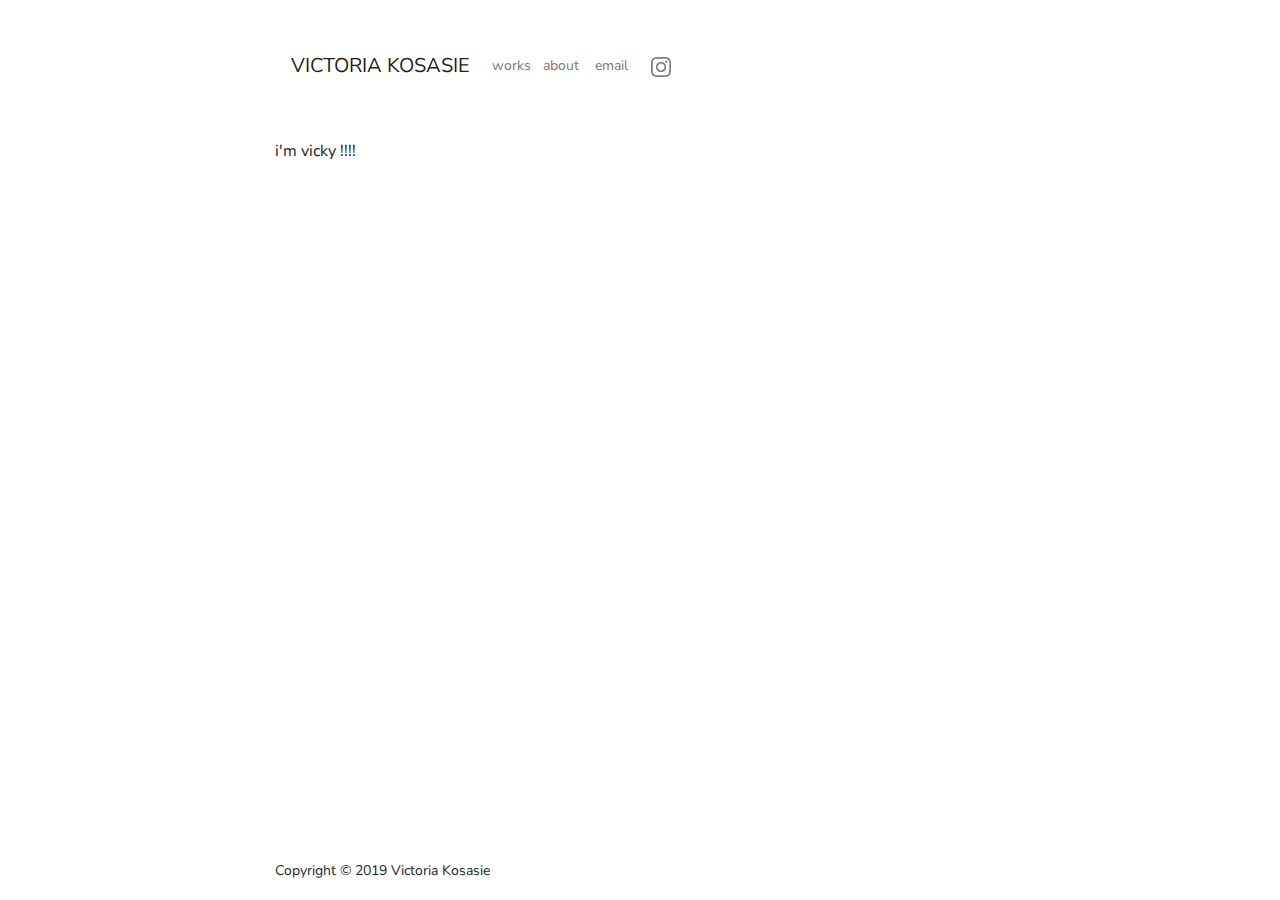
==== bio.html @ 376a6038 "favicon" ====
<!DOCTYPE html>
<html lang="en">
    <head>
        <meta charset="utf-8">
        <meta name="viewport" content="width=device-width, initial-scale=0.9">
        <title>Victoria Kosasie</title>

        <!-- Stylesheets -->
        <link rel="stylesheet" href="https://stackpath.bootstrapcdn.com/bootstrap/4.3.1/css/bootstrap.min.css" integrity="sha384-ggOyR0iXCbMQv3Xipma34MD+dH/1fQ784/j6cY/iJTQUOhcWr7x9JvoRxT2MZw1T" crossorigin="anonymous">
        <link rel="stylesheet" href="css/stylesheet.css">

        <!--Favicon-->
        <link rel="shortcut icon" href="photos/logo-red.gif" type="image/x-icon">

        <!-- Fonts -->
        <link href="https://fonts.googleapis.com/css?family=Nunito+Sans&display=swap" rel="stylesheet">
    </head>

    <body>
        <header>
            <div class="container">
                <div class="row">
                    <div class="col-2"></div>
                    <div class="col-8">
                        <nav class="navbar navbar-expand-lg navbar-light">
                            <a class="navbar-brand" href="index.html">VICTORIA KOSASIE</a>
                            <ul>
                                <li><a href="works.html">works</a></li>
                                <li><a href="#">about</a>
                                    <ul>
                                        <li><a href="cv.html">CV</a></li>
                                        <li><a href="bio.html">bio</a></li>
                                    </ul>
                                </li>
                                <li><a href="mailto:vkosasie@gmail.com"><i class="fas fa-envelope hvr-grow"></i>email</a></li>
                                <li>
                                    <a href="http://instagram.com/victoria.kosasie">
                                        <img src="photos/instagram-logo.gif" alt="Instagram logo" style="width:20px;height:20px;border:0;" id="ig-logo" target="_blank">
                                    </a>
                            </ul>
                        </nav>
                    </div>
                    <div class="col-2"></div>
                </div>
            </div>
        </header>

        <section>
            <div class="container">
                <div class="row">
                    <div class="col-2"></div>
                    <div class="col-8">
                        <p>i'm vicky !!!!</p>
                    </div>
                    <div class="col-2"></div>
                </div>
            </div>
        </section>

        <footer>
                <div class="container">
                    <div class="row">
                        <div class="col-2"></div>
                        <div class="col-8">
                            <p>Copyright &copy; 2019 Victoria Kosasie</p>
                        </div>
                        <div class="col-2"></div>
                    </div>
                </div>
        </footer>


    </body>
</html>
---- css/stylesheet.css ----
html {
    height: 100%;
    min-height: 100%;
    overflow-y: hidden;
}

header {
    width: 100%;
    margin-top: 3%; 
    margin-bottom: 3.5%;
    font-family: 'Nunito Sans', sans-serif ;
 }

 body {
    font-family: 'Nunito Sans', sans-serif ;
 }

 body h6 {
     font-size: 12px;
     color: rgb(121, 120, 114)
 }

.img-fluid{
    display: block;
    margin-left: auto;
    margin-right: auto;
    width: 100%;
  }

#ig-logo{
    opacity: 0.5;
}

#ig-logo:hover{
    opacity: 1;
}

 ul {
    margin: 0px;
    padding: 0px;
    list-style: none;


   }
   
   ul li {
    float: left;
    width: 50px;
    height: 20px;
    line-height: 20px;
    text-align: center;
    font-size: 14px;
   }
   
   ul li a {
    text-decoration: none;
    color: rgb(121, 120, 114);
    display: block;
   }
   
   ul li a:hover {
    color: black;
   }

   ul li ul li{
    display: none;
   }
   
   ul li:hover ul li {
    display: block;
   }


footer {
    position: absolute;
    bottom: 0;
    width: 100%;
    height: 40px;   /* Height of the footer */
    font-family: 'Nunito Sans', sans-serif ;
    font-size: 14px;
 }
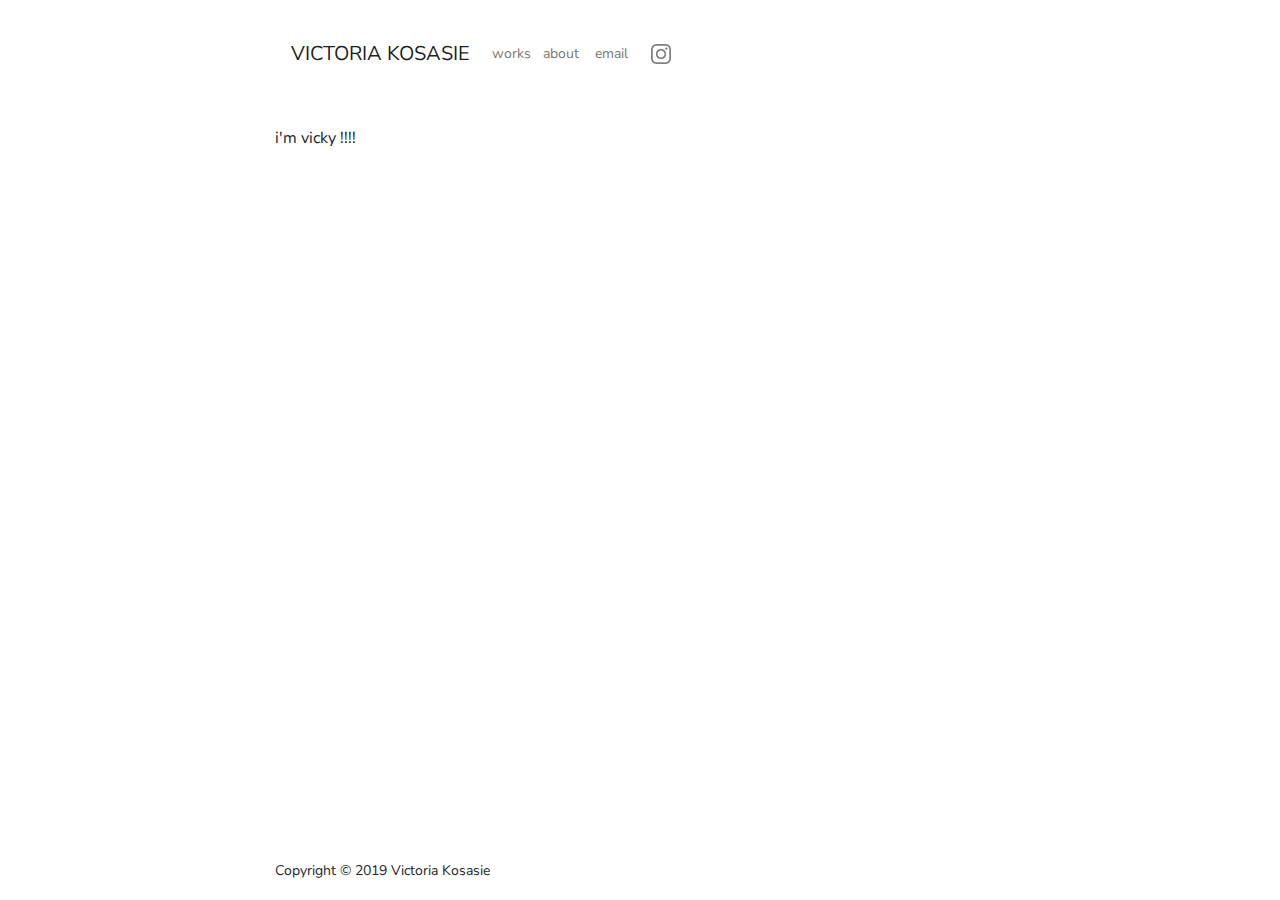
==== commit 6b665aee: "mobile-test" ====
--- a/bio.html
+++ b/bio.html
@@ -2,7 +2,7 @@
 <html lang="en">
     <head>
         <meta charset="utf-8">
-        <meta name="viewport" content="width=device-width, initial-scale=0.9">
+        <meta name="viewport" content="width=device-width, initial-scale=1">
         <title>Victoria Kosasie</title>
 
         <!-- Stylesheets -->
--- a/css/stylesheet.css
+++ b/css/stylesheet.css
@@ -4,32 +4,18 @@
     overflow-y: hidden;
 }
 
+/* HEADER */
 header {
     width: 100%;
-    margin-top: 3%; 
+    margin-top: 2%; 
     margin-bottom: 3.5%;
     font-family: 'Nunito Sans', sans-serif ;
- }
+}
 
- body {
-    font-family: 'Nunito Sans', sans-serif ;
- }
 
- body h6 {
-     font-size: 12px;
-     color: rgb(121, 120, 114)
- }
-
-.img-fluid{
-    display: block;
-    margin-left: auto;
-    margin-right: auto;
-    width: 100%;
-  }
-
-#ig-logo{
+ #ig-logo{
     opacity: 0.5;
-}
+} 
 
 #ig-logo:hover{
     opacity: 1;
@@ -39,9 +25,7 @@
     margin: 0px;
     padding: 0px;
     list-style: none;
-
-
-   }
+}
    
    ul li {
     float: left;
@@ -50,27 +34,130 @@
     line-height: 20px;
     text-align: center;
     font-size: 14px;
-   }
+}
    
    ul li a {
     text-decoration: none;
     color: rgb(121, 120, 114);
     display: block;
-   }
+}
    
    ul li a:hover {
     color: black;
-   }
+}
 
    ul li ul li{
     display: none;
-   }
+}
    
    ul li:hover ul li {
     display: block;
-   }
+}
+
+/* FONTS, GENERAL IMG FORMATTING */ 
+ body {
+    font-family: 'Nunito Sans', sans-serif ;
+}
+
+ body h6 {
+     font-size: 12px;
+     color: rgb(121, 120, 114)
+}
+
+ .img-fluid{
+    display: block;
+    margin-left: auto;
+    margin-right: auto;
+    width: 100%;
+}
 
 
+/* WORKS PAGE */
+div.artworks{
+    height: 470px;
+    overflow-y: scroll
+}
+
+.mog {
+    position: relative;
+}
+
+.hover-img-desc{
+    position: absolute;
+    top: 0;
+    bottom: 0;
+    left: 65px;
+    right: 0;
+    padding-top: 25%;
+    background: rgba(255, 255, 255, 0.72);
+    color: rgb(0, 0, 0);
+    visibility: hidden;
+    opacity: 0;
+    transition: opacity .2s, visibility .2s;
+}
+
+.mog:hover .hover-img-desc {
+    visibility: visible;
+    opacity: 1;
+  }
+
+.pillow {
+    position: relative;
+}
+
+.pillow:hover .hover-img-desc {
+    visibility: visible;
+    opacity: 1;
+  }
+
+.banten{
+    position: relative;
+}
+
+.banten:hover .hover-img-desc {
+    visibility: visible;
+    opacity: 1;
+}
+
+.cow{
+    position: relative;
+}
+
+.cow:hover .hover-img-desc {
+    visibility: visible;
+    opacity: 1;
+}
+
+.argument{
+    position: relative;
+}
+
+.argument:hover .hover-img-desc {
+    visibility: visible;
+    opacity: 1;
+}
+
+
+.yellow-fever {
+    position: relative;
+}
+
+.yellow-fever:hover .hover-img-desc {
+    visibility: visible;
+    opacity: 1;
+}
+
+.cardboard{
+    position: relative;
+}
+
+.cardboard:hover .hover-img-desc {
+    visibility: visible;
+    opacity: 1;
+}
+
+
+/* FOOTER */
 footer {
     position: absolute;
     bottom: 0;
@@ -78,4 +165,4 @@
     height: 40px;   /* Height of the footer */
     font-family: 'Nunito Sans', sans-serif ;
     font-size: 14px;
- }+}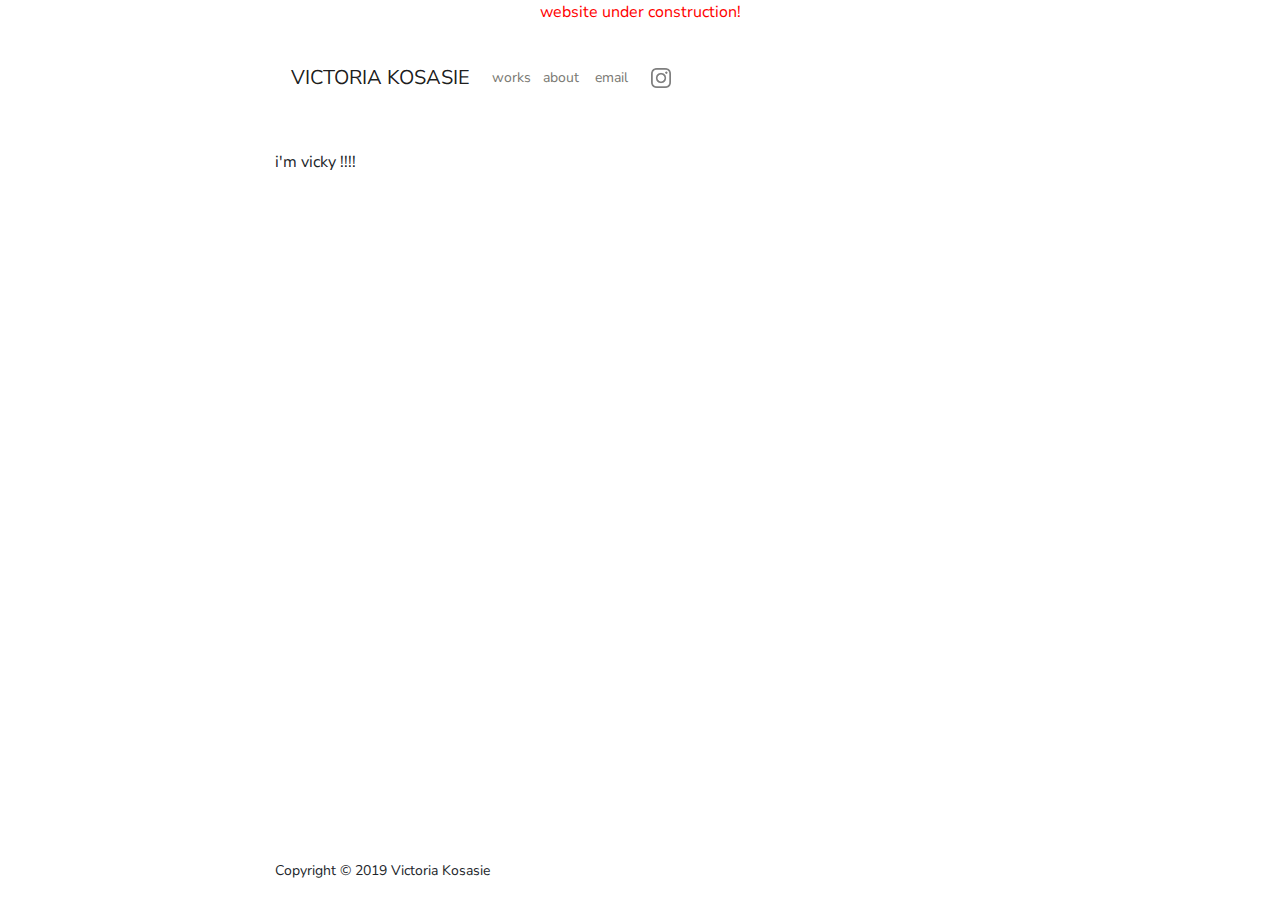
==== commit 1cecf899: "under-construction-title" ====
--- a/bio.html
+++ b/bio.html
@@ -17,6 +17,7 @@
     </head>
 
     <body>
+        <p style="text-align: center; color:red;">website under construction!</p>
         <header>
             <div class="container">
                 <div class="row">
@@ -50,7 +51,9 @@
                 <div class="row">
                     <div class="col-2"></div>
                     <div class="col-8">
-                        <p>i'm vicky !!!!</p>
+                        <div class="bio">
+                            <p>i'm vicky !!!!</p>
+                        </div>
                     </div>
                     <div class="col-2"></div>
                 </div>
--- a/css/stylesheet.css
+++ b/css/stylesheet.css
@@ -156,6 +156,12 @@
     opacity: 1;
 }
 
+/* CV */
+div.cv{
+    height: 470px;
+    width: 700px;
+    overflow-y: scroll
+}
 
 /* FOOTER */
 footer {
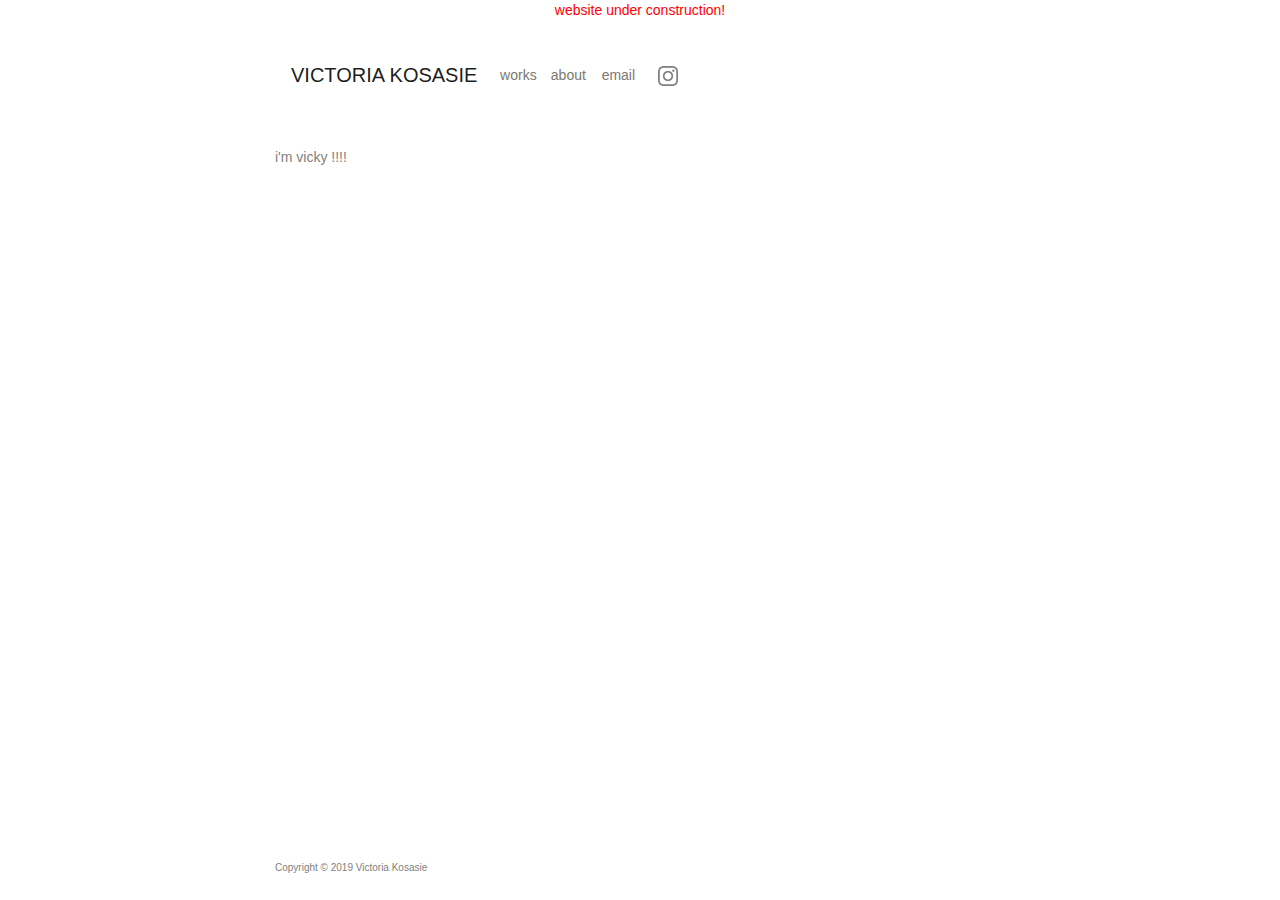
==== commit b94874dd: "cv-update" ====
--- a/bio.html
+++ b/bio.html
@@ -72,6 +72,5 @@
                 </div>
         </footer>
 
-
     </body>
 </html>--- a/css/stylesheet.css
+++ b/css/stylesheet.css
@@ -9,7 +9,7 @@
     width: 100%;
     margin-top: 2%; 
     margin-bottom: 3.5%;
-    font-family: 'Nunito Sans', sans-serif ;
+    font-family: 'Avenir Medium', sans-serif ;
 }
 
 
@@ -56,7 +56,19 @@
 
 /* FONTS, GENERAL IMG FORMATTING */ 
  body {
-    font-family: 'Nunito Sans', sans-serif ;
+    font-family: 'Avenir Medium', sans-serif ;
+    font-size: 14px;
+    color: rgb(129, 129, 129)
+}
+
+b {
+    color:rgb(82, 82, 82)
+}
+
+body h4 {
+    font-size: 15px;
+    font-weight: bold;
+    color: black
 }
 
  body h6 {
@@ -68,6 +80,8 @@
     display: block;
     margin-left: auto;
     margin-right: auto;
+    margin-top: auto;
+    margin-bottom: auto
     width: 100%;
 }
 
@@ -158,8 +172,7 @@
 
 /* CV */
 div.cv{
-    height: 470px;
-    width: 700px;
+    height: 450px;
     overflow-y: scroll
 }
 
@@ -169,6 +182,7 @@
     bottom: 0;
     width: 100%;
     height: 40px;   /* Height of the footer */
-    font-family: 'Nunito Sans', sans-serif ;
-    font-size: 14px;
+    font-family: 'Avenir Medium', sans-serif ;
+    font-size: 10px;
+    background: white
 }